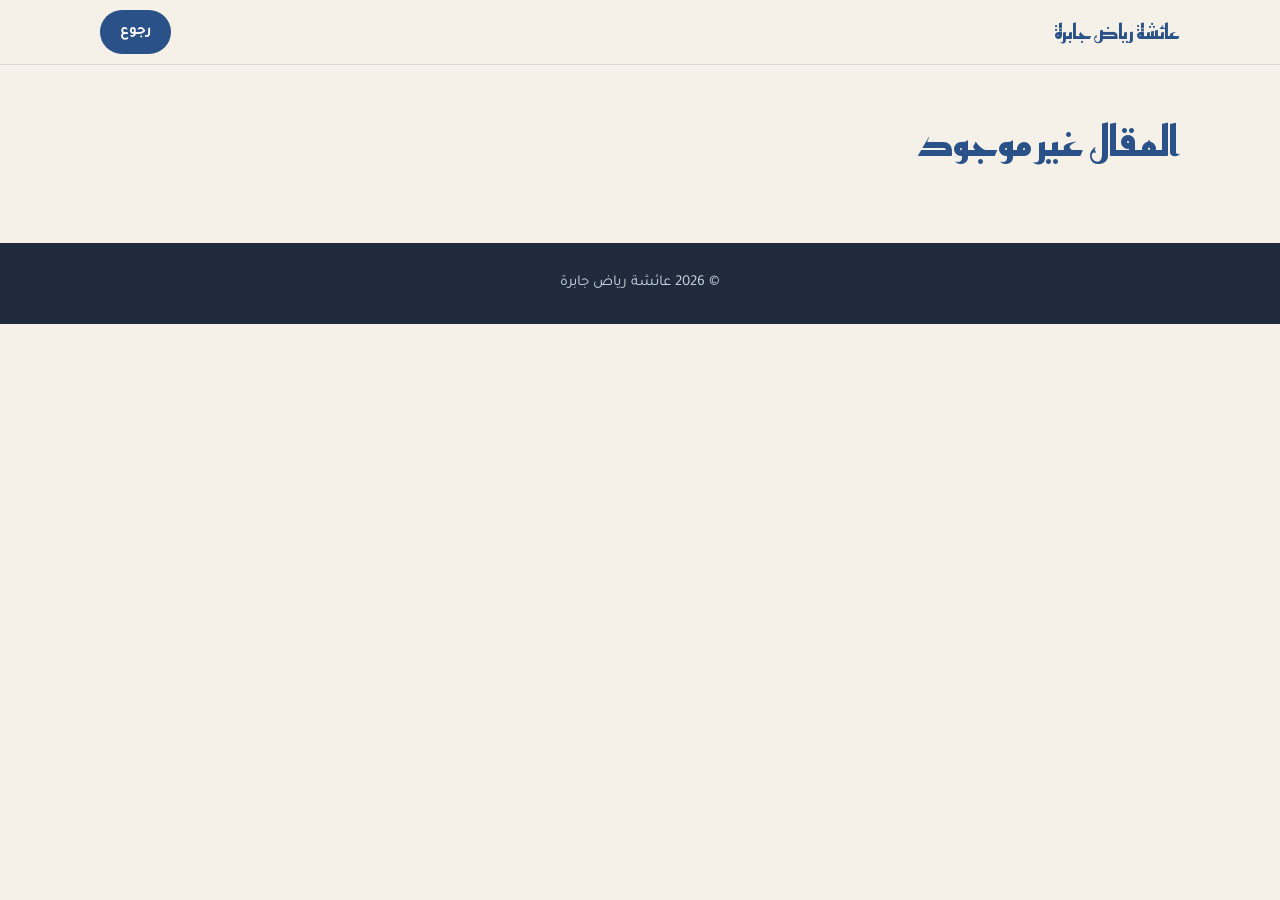
==== blog.html @ 4498d636 "Add files via upload" ====
<!doctype html>
<html lang="ar" dir="rtl">
<head>
<meta charset="utf-8">
<meta name="viewport" content="width=device-width, initial-scale=1">
<title>المدوّنة — عائشة رياض جابرة</title>
<meta name="theme-color" content="#f5f1e8">
<link rel="preconnect" href="https://fonts.googleapis.com">
<link rel="preconnect" href="https://fonts.gstatic.com" crossorigin>
<link href="https://fonts.googleapis.com/css2?family=Reem+Kufi:wght@400;500;600;700&family=Tajawal:wght@400;500;700&display=swap" rel="stylesheet">
<link rel="stylesheet" href="style.css">
</head>
<body>
<header class="nav">
  <div class="wrap">
    <a class="brand" href="index.html" data-name>عائشة رياض جابرة</a>
    <a class="btn btn-blue btn-sm" href="index.html#blog">رجوع</a>
  </div>
</header>
<main class="article"><div class="wrap" id="post-root"></div></main>
<footer>© <span id="year">2026</span> <span data-name>عائشة رياض جابرة</span></footer>
<script src="content.js"></script>
<script src="main.js"></script>
</body>
</html>
---- style.css ----
:root{
  --cream:#f5f1e8;
  --cream-2:#ece5d6;
  --paper:#fbf8f1;
  --ink:#1f2a3d;
  --muted:#5d6678;
  --blue:#2a5288;
  --blue-2:#3b6aab;
  --red:#c8202f;
  --rose:#c45d63;
  --lav:#8a7bb0;
  --line:rgba(31,42,61,.12);
  --radius:22px;
  --shadow:0 10px 30px rgba(42,82,136,.10);
}
*{box-sizing:border-box;margin:0;padding:0}
html{scroll-behavior:smooth;scroll-padding-top:76px}
body{
  font-family:"Tajawal","Segoe UI",Tahoma,sans-serif;
  background:var(--cream);color:var(--ink);
  line-height:1.9;font-size:17px;-webkit-text-size-adjust:100%;
}
img{max-width:100%;display:block}
a{color:inherit}
h1,h2,h3{font-family:"Reem Kufi","Tajawal",sans-serif;line-height:1.4;font-weight:700}
.wrap{width:min(1080px,100% - 32px);margin-inline:auto}
section{padding:72px 0}
.eyebrow{color:var(--red);font-weight:700;font-size:.9rem;letter-spacing:.02em}
.sec-title{font-size:clamp(1.9rem,5vw,2.6rem);color:var(--blue);margin:4px 0 8px}
.sec-intro{color:var(--muted);max-width:60ch;margin-bottom:32px}

/* ---------- nav ---------- */
.nav{position:sticky;top:0;z-index:50;background:rgba(245,241,232,.9);backdrop-filter:blur(10px);-webkit-backdrop-filter:blur(10px);border-bottom:1px solid var(--line)}
.nav .wrap{display:flex;align-items:center;justify-content:space-between;height:64px}
.brand{font-family:"Reem Kufi",sans-serif;font-size:1.3rem;color:var(--blue);text-decoration:none;font-weight:700}
.menu{display:flex;gap:22px;list-style:none}
.menu a{text-decoration:none;font-weight:500;color:var(--ink);padding:6px 2px;border-bottom:2px solid transparent}
.menu a:hover{border-color:var(--red)}
.burger{display:none;background:none;border:0;width:44px;height:44px;cursor:pointer;color:var(--blue)}
.burger span{display:block;width:24px;height:2px;background:currentColor;margin:5px auto;transition:.25s}
@media(max-width:760px){
  .burger{display:block}
  .menu{position:absolute;inset-inline:0;top:64px;background:var(--cream);flex-direction:column;gap:0;border-bottom:1px solid var(--line);max-height:0;overflow:hidden;transition:max-height .3s}
  .menu.open{max-height:380px}
  .menu a{display:block;padding:14px 20px;border-bottom:1px solid var(--line)}
}

/* ---------- hero ---------- */
.hero{padding:32px 0 56px}
.hero-card{
  position:relative;border-radius:32px;overflow:hidden;color:#fff;
  min-height:min(560px,78vh);display:grid;place-items:center;text-align:center;padding:48px 24px;
  background:#3b6aab url("img-bg-gradient.jpg") center/cover;
}
.hero-card::after{content:"";position:absolute;inset:0;background:rgba(20,30,60,.12)}
.hero-inner{position:relative;z-index:1;max-width:720px}
.hero small{display:block;font-size:1.05rem;opacity:.95;margin-bottom:10px}
.hero h1{font-size:clamp(2.4rem,9vw,4.6rem);font-weight:500;letter-spacing:.01em}
.hero .role{font-size:clamp(1.1rem,3.6vw,1.5rem);margin-top:6px;opacity:.95}
.hero .quote{margin-top:26px;font-family:"Reem Kufi",sans-serif;font-size:1.25rem}
.hero .quote span{display:block;font-family:"Tajawal",sans-serif;font-size:.9rem;opacity:.85;margin-top:2px}
.cta{display:flex;gap:12px;justify-content:center;flex-wrap:wrap;margin-top:30px}
.btn{display:inline-flex;align-items:center;justify-content:center;gap:8px;min-height:46px;padding:10px 24px;border-radius:999px;text-decoration:none;font-weight:700;font-family:inherit;font-size:1rem;border:2px solid transparent;transition:.2s;cursor:pointer}
.btn-light{background:var(--cream);color:var(--blue)}
.btn-light:hover{background:#fff}
.btn-ghost{border-color:#fff;color:#fff}
.btn-ghost:hover{background:rgba(255,255,255,.18)}
.btn-blue{background:var(--blue);color:#fff}
.btn-blue:hover{background:var(--blue-2)}
.btn-rose{background:var(--rose);color:#fff}
.btn-sm{min-height:40px;padding:6px 18px;font-size:.95rem}

/* ---------- about ---------- */
.about{background:var(--paper);border-block:1px solid var(--line)}
.about p{font-size:1.15rem;max-width:62ch}
.about p+p{margin-top:14px}
.about .lead{font-family:"Reem Kufi",sans-serif;font-size:1.5rem;color:var(--blue);line-height:1.8}

/* ---------- timeline ---------- */
.timeline{position:relative;list-style:none;padding-inline-start:34px}
.timeline::before{content:"";position:absolute;inset-block:8px;inset-inline-start:9px;width:4px;background:var(--blue);border-radius:4px}
.tl-item{position:relative;background:var(--paper);border:1px solid var(--line);border-radius:var(--radius);padding:18px 22px;margin-bottom:18px;box-shadow:var(--shadow)}
.tl-item::before{content:"";position:absolute;inset-inline-start:-34px;top:26px;width:22px;height:22px;border-radius:50%;background:var(--blue);border:4px solid var(--cream);box-sizing:border-box}
.tl-item.latest{border-color:var(--red)}
.tl-item.latest::before{background:var(--red)}
.tl-period{color:var(--red);font-weight:700}
.tl-item h3{font-size:1.25rem;color:var(--blue);margin:2px 0}
.tl-place{font-weight:500}
.tl-note{color:var(--muted);font-size:.97rem;margin-top:6px}

/* ---------- projects ---------- */
.pgroup{margin-bottom:56px}
.pgroup h3{font-size:1.6rem;color:var(--blue)}
.pgroup .gi{color:var(--muted);margin:2px 0 20px}
.grid{display:grid;grid-template-columns:repeat(auto-fill,minmax(270px,1fr));gap:20px}
.card{background:var(--paper);border:1px solid var(--line);border-radius:var(--radius);overflow:hidden;display:flex;flex-direction:column;box-shadow:var(--shadow);transition:transform .25s}
.card:hover{transform:translateY(-4px)}
.card-img{background:#fff;height:200px;padding:16px;border-bottom:1px solid var(--line);overflow:hidden}
.card-img img{width:100%;height:100%;object-fit:contain}
.card-img.tall{padding:0}
.card-img.tall img{width:100%;height:100%;object-fit:cover;object-position:top}
.card-body{padding:18px 20px 22px;display:flex;flex-direction:column;gap:6px;flex:1}
.card-body h4{font-family:"Reem Kufi",sans-serif;font-size:1.15rem;color:var(--blue);line-height:1.6}
.card-body p{color:var(--muted);font-size:.97rem}
.links{display:flex;flex-wrap:wrap;gap:8px;margin-top:auto;padding-top:12px}

/* ---------- skills ---------- */
.skills{background:var(--cream-2)}
.skill-grid{display:grid;grid-template-columns:repeat(auto-fit,minmax(240px,1fr));gap:18px}
.skill-box{background:var(--paper);border-radius:var(--radius);padding:20px;border:1px solid var(--line)}
.skill-box h3{font-size:1.1rem;color:var(--red);margin-bottom:10px}
.chips{display:flex;flex-wrap:wrap;gap:8px;list-style:none}
.chips li{background:var(--cream);border:1px solid var(--line);border-radius:999px;padding:3px 14px;font-size:.95rem}

/* ---------- blog ---------- */
.post-list{display:grid;gap:14px;margin-bottom:20px}
.post{display:block;text-decoration:none;background:var(--paper);border:1px solid var(--line);border-radius:var(--radius);padding:18px 22px}
.post:hover{border-color:var(--blue)}
.post h3{color:var(--blue);font-size:1.25rem}
.post time{color:var(--red);font-size:.9rem;font-weight:700}
.post p{color:var(--muted)}
.blog-card{background:linear-gradient(135deg,var(--blue),#5a5aa6 60%,var(--rose));color:#fff;border-radius:28px;padding:34px 28px;text-align:center}
.blog-card p{max-width:46ch;margin:0 auto 18px}

/* ---------- contact ---------- */
.contact{background:var(--blue);color:#fff}
.contact .sec-title{color:#fff}
.contact .eyebrow{color:#ffd6d9}
.contact-list{display:grid;gap:12px;max-width:520px;margin-top:20px}
.contact-list a{display:flex;align-items:center;gap:14px;background:rgba(255,255,255,.1);border:1px solid rgba(255,255,255,.2);border-radius:18px;padding:12px 18px;text-decoration:none;min-height:56px;word-break:break-all}
.contact-list a:hover{background:rgba(255,255,255,.2)}
.contact-list .ic{flex:none;width:36px;height:36px;border-radius:50%;background:var(--cream);color:var(--blue);display:grid;place-items:center;font-weight:700;font-size:.85rem}
.contact-list bdi{direction:ltr}

footer{background:var(--ink);color:#cfd5e2;text-align:center;padding:26px 16px;font-size:.95rem}

/* ---------- post page ---------- */
.article{padding:48px 0 72px}
.article h1{font-size:clamp(1.8rem,6vw,2.6rem);color:var(--blue)}
.article time{color:var(--red);font-weight:700}
.article .body{margin-top:24px;font-size:1.15rem;max-width:62ch}
.article .body p+p{margin-top:16px}

/* ---------- reveal ---------- */
.reveal{opacity:0;transform:translateY(18px);transition:opacity .6s,transform .6s}
.reveal.in{opacity:1;transform:none}
@media(prefers-reduced-motion:reduce){.reveal{opacity:1;transform:none;transition:none}html{scroll-behavior:auto}}
:focus-visible{outline:3px solid var(--red);outline-offset:3px}
@media(max-width:480px){section{padding:56px 0}.hero-card{border-radius:24px}}
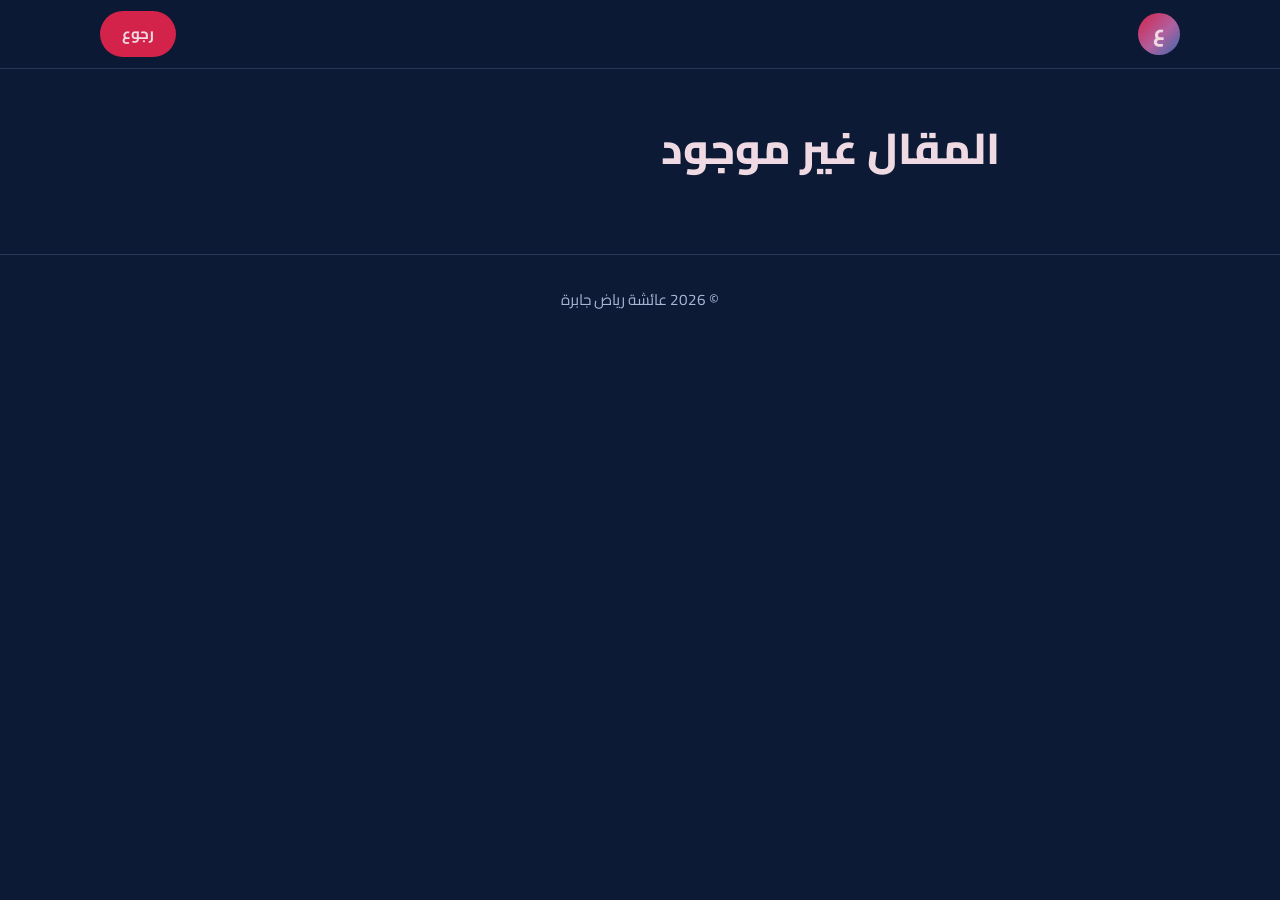
==== commit a548dcb9: "Add files via upload" ====
--- a/blog.html
+++ b/blog.html
@@ -2,22 +2,22 @@
 <html lang="ar" dir="rtl">
 <head>
 <meta charset="utf-8">
-<meta name="viewport" content="width=device-width, initial-scale=1">
+<meta name="viewport" content="width=device-width, initial-scale=1, viewport-fit=cover">
 <title>المدوّنة — عائشة رياض جابرة</title>
-<meta name="theme-color" content="#f5f1e8">
+<meta name="theme-color" content="#0c1a35">
 <link rel="preconnect" href="https://fonts.googleapis.com">
 <link rel="preconnect" href="https://fonts.gstatic.com" crossorigin>
-<link href="https://fonts.googleapis.com/css2?family=Reem+Kufi:wght@400;500;600;700&family=Tajawal:wght@400;500;700&display=swap" rel="stylesheet">
+<link href="https://fonts.googleapis.com/css2?family=Cairo:wght@400;500;600;700;800&display=swap" rel="stylesheet">
 <link rel="stylesheet" href="style.css">
 </head>
 <body>
 <header class="nav">
-  <div class="wrap">
-    <a class="brand" href="index.html" data-name>عائشة رياض جابرة</a>
-    <a class="btn btn-blue btn-sm" href="index.html#blog">رجوع</a>
+  <div class="wrap nav-in">
+    <a class="logo" href="index.html" aria-label="عائشة"><span>ع</span></a>
+    <a class="btn btn-main btn-sm" href="index.html#blog">رجوع</a>
   </div>
 </header>
-<main class="article"><div class="wrap" id="post-root"></div></main>
+<main class="article"><div class="wrap narrow" id="post-root"></div></main>
 <footer>© <span id="year">2026</span> <span data-name>عائشة رياض جابرة</span></footer>
 <script src="content.js"></script>
 <script src="main.js"></script>
--- a/style.css
+++ b/style.css
@@ -1,149 +1,200 @@
 :root{
-  --cream:#f5f1e8;
-  --cream-2:#ece5d6;
-  --paper:#fbf8f1;
-  --ink:#1f2a3d;
-  --muted:#5d6678;
-  --blue:#2a5288;
-  --blue-2:#3b6aab;
-  --red:#c8202f;
-  --rose:#c45d63;
-  --lav:#8a7bb0;
-  --line:rgba(31,42,61,.12);
-  --radius:22px;
-  --shadow:0 10px 30px rgba(42,82,136,.10);
+  /* الألوان مأخوذة من ملف أعمالك: أزرق، قرمزي، وردي بنفسجي، وخوخي. بدون أبيض. */
+  --bg:#0c1a35;
+  --bg-2:#112245;
+  --surface:#15284f;
+  --surface-2:#1b3262;
+  --line:rgba(170,190,235,.18);
+  --text:#e6dcec;
+  --text-soft:#aab6d6;
+  --head:#efd9e3;
+  --blue:#3b6aab;
+  --blue-2:#6f93cf;
+  --crimson:#d3234a;
+  --magenta:#b0609f;
+  --peach:#e0916e;
+  --ink:#0c1a35;
+  --font:"Cairo","Segoe UI",Tahoma,sans-serif;
+  --radius:24px;
 }
 *{box-sizing:border-box;margin:0;padding:0}
-html{scroll-behavior:smooth;scroll-padding-top:76px}
-body{
-  font-family:"Tajawal","Segoe UI",Tahoma,sans-serif;
-  background:var(--cream);color:var(--ink);
-  line-height:1.9;font-size:17px;-webkit-text-size-adjust:100%;
-}
+html{scroll-behavior:smooth;scroll-padding-top:84px;background:var(--bg)}
+body{font-family:var(--font);background:var(--bg);color:var(--text);line-height:1.95;font-size:17px;-webkit-text-size-adjust:100%;overflow-x:hidden}
 img{max-width:100%;display:block}
 a{color:inherit}
-h1,h2,h3{font-family:"Reem Kufi","Tajawal",sans-serif;line-height:1.4;font-weight:700}
+h1,h2,h3,h4{font-family:var(--font);line-height:1.5;color:var(--head);font-weight:800}
 .wrap{width:min(1080px,100% - 32px);margin-inline:auto}
-section{padding:72px 0}
-.eyebrow{color:var(--red);font-weight:700;font-size:.9rem;letter-spacing:.02em}
-.sec-title{font-size:clamp(1.9rem,5vw,2.6rem);color:var(--blue);margin:4px 0 8px}
-.sec-intro{color:var(--muted);max-width:60ch;margin-bottom:32px}
+.narrow{width:min(720px,100% - 32px)}
+section{padding:72px 0;position:relative}
+.sec-title{font-size:clamp(2rem,6vw,2.8rem);text-align:center;margin-bottom:6px}
+.sec-intro{text-align:center;color:var(--text-soft);margin-bottom:40px}
 
 /* ---------- nav ---------- */
-.nav{position:sticky;top:0;z-index:50;background:rgba(245,241,232,.9);backdrop-filter:blur(10px);-webkit-backdrop-filter:blur(10px);border-bottom:1px solid var(--line)}
-.nav .wrap{display:flex;align-items:center;justify-content:space-between;height:64px}
-.brand{font-family:"Reem Kufi",sans-serif;font-size:1.3rem;color:var(--blue);text-decoration:none;font-weight:700}
-.menu{display:flex;gap:22px;list-style:none}
-.menu a{text-decoration:none;font-weight:500;color:var(--ink);padding:6px 2px;border-bottom:2px solid transparent}
-.menu a:hover{border-color:var(--red)}
-.burger{display:none;background:none;border:0;width:44px;height:44px;cursor:pointer;color:var(--blue)}
-.burger span{display:block;width:24px;height:2px;background:currentColor;margin:5px auto;transition:.25s}
-@media(max-width:760px){
+.nav{position:sticky;top:0;z-index:60;background:rgba(12,26,53,.86);backdrop-filter:blur(12px);-webkit-backdrop-filter:blur(12px);border-bottom:1px solid var(--line)}
+.nav-in{display:flex;align-items:center;justify-content:space-between;height:68px}
+.logo{width:42px;height:42px;border-radius:50%;display:grid;place-items:center;text-decoration:none;background:linear-gradient(135deg,var(--crimson),var(--magenta) 55%,var(--blue));color:var(--head);font-weight:800;font-size:1.3rem;line-height:1}
+.logo span{transform:translateY(-1px)}
+.menu{display:flex;gap:26px;list-style:none}
+.menu a{text-decoration:none;font-weight:600;color:var(--text);padding:8px 2px;border-bottom:2px solid transparent;transition:.2s}
+.menu a:hover,.menu a.on{border-color:var(--peach);color:var(--head)}
+.burger{display:none;background:none;border:0;width:46px;height:46px;cursor:pointer;color:var(--head)}
+.burger i{display:block;width:24px;height:2px;background:currentColor;margin:5px auto;border-radius:2px}
+@media(max-width:820px){
   .burger{display:block}
-  .menu{position:absolute;inset-inline:0;top:64px;background:var(--cream);flex-direction:column;gap:0;border-bottom:1px solid var(--line);max-height:0;overflow:hidden;transition:max-height .3s}
-  .menu.open{max-height:380px}
-  .menu a{display:block;padding:14px 20px;border-bottom:1px solid var(--line)}
+  .menu{position:absolute;inset-inline:0;top:68px;background:var(--bg-2);flex-direction:column;gap:0;border-bottom:1px solid var(--line);max-height:0;overflow:hidden;transition:max-height .3s}
+  .menu.open{max-height:420px}
+  .menu a{display:block;padding:15px 24px;border-bottom:1px solid var(--line)}
 }
 
 /* ---------- hero ---------- */
-.hero{padding:32px 0 56px}
-.hero-card{
-  position:relative;border-radius:32px;overflow:hidden;color:#fff;
-  min-height:min(560px,78vh);display:grid;place-items:center;text-align:center;padding:48px 24px;
-  background:#3b6aab url("img-bg-gradient.jpg") center/cover;
-}
-.hero-card::after{content:"";position:absolute;inset:0;background:rgba(20,30,60,.12)}
-.hero-inner{position:relative;z-index:1;max-width:720px}
-.hero small{display:block;font-size:1.05rem;opacity:.95;margin-bottom:10px}
-.hero h1{font-size:clamp(2.4rem,9vw,4.6rem);font-weight:500;letter-spacing:.01em}
-.hero .role{font-size:clamp(1.1rem,3.6vw,1.5rem);margin-top:6px;opacity:.95}
-.hero .quote{margin-top:26px;font-family:"Reem Kufi",sans-serif;font-size:1.25rem}
-.hero .quote span{display:block;font-family:"Tajawal",sans-serif;font-size:.9rem;opacity:.85;margin-top:2px}
-.cta{display:flex;gap:12px;justify-content:center;flex-wrap:wrap;margin-top:30px}
-.btn{display:inline-flex;align-items:center;justify-content:center;gap:8px;min-height:46px;padding:10px 24px;border-radius:999px;text-decoration:none;font-weight:700;font-family:inherit;font-size:1rem;border:2px solid transparent;transition:.2s;cursor:pointer}
-.btn-light{background:var(--cream);color:var(--blue)}
-.btn-light:hover{background:#fff}
-.btn-ghost{border-color:#fff;color:#fff}
-.btn-ghost:hover{background:rgba(255,255,255,.18)}
-.btn-blue{background:var(--blue);color:#fff}
-.btn-blue:hover{background:var(--blue-2)}
-.btn-rose{background:var(--rose);color:#fff}
-.btn-sm{min-height:40px;padding:6px 18px;font-size:.95rem}
+.hero{padding:60px 0 84px;text-align:center;overflow:hidden;min-height:calc(100svh - 68px);display:grid;align-items:center}
+.glow{position:absolute;border-radius:50%;filter:blur(80px);opacity:.55;pointer-events:none}
+.g1{width:420px;height:420px;background:var(--crimson);inset-inline-start:-140px;top:12%}
+.g2{width:480px;height:480px;background:var(--blue);inset-inline-end:-160px;top:-4%}
+.hero-in{position:relative;z-index:1}
+.monogram{width:96px;height:96px;margin:0 auto 18px;border-radius:50%;padding:3px;background:linear-gradient(135deg,var(--peach),var(--crimson),var(--magenta),var(--blue))}
+.monogram span{display:grid;place-items:center;width:100%;height:100%;border-radius:50%;background:var(--bg);font-size:2.8rem;font-weight:800;color:var(--head)}
+.kicker{color:var(--peach);font-weight:700;letter-spacing:.04em}
+.hero h1{font-size:clamp(2.5rem,10vw,4.8rem);margin:4px 0 0}
+.hero .role{font-size:clamp(1.3rem,4.5vw,1.8rem);color:var(--blue-2);font-weight:700}
+.hero .subrole{color:var(--text-soft);margin-top:2px}
+.quote{margin:26px auto 0;max-width:30ch}
+.quote span{display:block;font-size:1.35rem;font-weight:700;color:var(--head)}
+.quote small{display:block;color:var(--text-soft);font-size:.95rem}
+.cta{display:flex;gap:12px;justify-content:center;flex-wrap:wrap;margin-top:32px}
+.btn{display:inline-flex;align-items:center;justify-content:center;gap:8px;min-height:48px;padding:10px 28px;border-radius:999px;text-decoration:none;font-family:inherit;font-weight:700;font-size:1rem;border:2px solid transparent;cursor:pointer;transition:.2s}
+.btn-main{background:var(--crimson);color:var(--head)}
+.btn-main:hover{background:#e0345b}
+.btn-line{border-color:var(--blue-2);color:var(--text);background:transparent}
+.btn-line:hover{background:rgba(111,147,207,.16)}
+.btn-blue{background:var(--blue);color:var(--head)}
+.btn-blue:hover{background:#4b7bc0}
+.btn-sm{min-height:40px;padding:6px 20px;font-size:.95rem}
 
 /* ---------- about ---------- */
-.about{background:var(--paper);border-block:1px solid var(--line)}
-.about p{font-size:1.15rem;max-width:62ch}
-.about p+p{margin-top:14px}
-.about .lead{font-family:"Reem Kufi",sans-serif;font-size:1.5rem;color:var(--blue);line-height:1.8}
-
-/* ---------- timeline ---------- */
-.timeline{position:relative;list-style:none;padding-inline-start:34px}
-.timeline::before{content:"";position:absolute;inset-block:8px;inset-inline-start:9px;width:4px;background:var(--blue);border-radius:4px}
-.tl-item{position:relative;background:var(--paper);border:1px solid var(--line);border-radius:var(--radius);padding:18px 22px;margin-bottom:18px;box-shadow:var(--shadow)}
-.tl-item::before{content:"";position:absolute;inset-inline-start:-34px;top:26px;width:22px;height:22px;border-radius:50%;background:var(--blue);border:4px solid var(--cream);box-sizing:border-box}
-.tl-item.latest{border-color:var(--red)}
-.tl-item.latest::before{background:var(--red)}
-.tl-period{color:var(--red);font-weight:700}
-.tl-item h3{font-size:1.25rem;color:var(--blue);margin:2px 0}
-.tl-place{font-weight:500}
-.tl-note{color:var(--muted);font-size:.97rem;margin-top:6px}
-
-/* ---------- projects ---------- */
-.pgroup{margin-bottom:56px}
-.pgroup h3{font-size:1.6rem;color:var(--blue)}
-.pgroup .gi{color:var(--muted);margin:2px 0 20px}
-.grid{display:grid;grid-template-columns:repeat(auto-fill,minmax(270px,1fr));gap:20px}
-.card{background:var(--paper);border:1px solid var(--line);border-radius:var(--radius);overflow:hidden;display:flex;flex-direction:column;box-shadow:var(--shadow);transition:transform .25s}
-.card:hover{transform:translateY(-4px)}
-.card-img{background:#fff;height:200px;padding:16px;border-bottom:1px solid var(--line);overflow:hidden}
-.card-img img{width:100%;height:100%;object-fit:contain}
+.about{padding:48px 0;text-align:center}
+.about .lead{font-size:1.45rem;font-weight:700;color:var(--head);line-height:1.9}
+.about p+p{margin-top:16px;color:var(--text-soft);font-size:1.1rem}
+
+/* ---------- vertical timeline ---------- */
+.vline{display:flex;flex-direction:column;align-items:center;text-align:center}
+.seg{width:14px;height:92px;background:var(--peach);border-radius:2px;position:relative;opacity:.9}
+.seg::after{content:"";position:absolute;inset-inline-start:50%;top:10px;bottom:10px;width:3px;transform:translateX(50%);background:repeating-linear-gradient(var(--bg) 0 10px,transparent 10px 20px);opacity:.8}
+.seg.tint-b{background:var(--blue-2)}
+.seg.tint-m{background:var(--magenta)}
+.seg.tint-c{background:var(--crimson)}
+.bubble{width:92px;height:92px;border-radius:50%;display:grid;place-items:center;font-weight:800;font-size:1.25rem;border:3px solid var(--bg);box-shadow:0 0 0 3px var(--c,var(--peach));background:var(--c,var(--peach));color:var(--ink)}
+.entry{max-width:600px;padding:6px 8px 4px}
+.entry .period{color:var(--peach);font-weight:700;font-size:.97rem}
+.entry h3{font-size:1.5rem}
+.entry .erole{color:var(--text-soft);font-weight:600}
+.entry h4{color:var(--magenta);filter:brightness(1.45);font-size:1.2rem;margin:10px 0 6px}
+.entry p{color:var(--text)}
+.entry.now h3{color:var(--peach)}
+.endpill{margin-top:4px;border:2px dashed var(--blue-2);border-radius:999px;padding:10px 26px;font-weight:700;color:var(--head);background:var(--surface)}
+.endbub{width:56px;height:56px;border-radius:50%;background:var(--peach);margin-top:6px;display:grid;place-items:center;box-shadow:0 0 0 8px rgba(224,145,110,.25)}
+.endbub::after{content:"";width:18px;height:18px;border-radius:50%;background:var(--bg)}
+
+/* ---------- folders ---------- */
+.folders{display:grid;grid-template-columns:repeat(2,1fr);gap:18px}
+@media(min-width:760px){.folders{grid-template-columns:repeat(3,1fr);gap:22px}}
+.folder{position:relative;border:0;cursor:pointer;font-family:inherit;text-align:center;padding:0;background:none;margin-top:18px;transition:transform .25s}
+.folder:hover,.folder:focus-visible{transform:translateY(-5px)}
+.folder .tab{position:absolute;top:-17px;inset-inline-start:0;width:46%;height:26px;border-radius:14px 14px 0 0;background:var(--fb)}
+.folder .body{position:relative;background:var(--fb);color:var(--fc);border-radius:6px 22px 22px 22px;padding:16px 14px 22px;min-height:190px;display:flex;flex-direction:column;align-items:center;gap:6px}
+.folder .bar{width:100%;height:36px;border-radius:12px;background:rgba(255,255,255,.0);background:var(--fbar)}
+.folder .ico{width:58px;height:58px;border-radius:50%;background:var(--ink);color:var(--fb);display:grid;place-items:center;margin-top:10px}
+.folder .ico svg{width:26px;height:26px}
+.folder .fname{font-weight:800;font-size:1.12rem;line-height:1.5;margin-top:2px}
+.folder .fcount{font-size:.92rem;opacity:.8}
+
+.locked{margin-top:30px;display:flex;flex-direction:column;align-items:center;gap:10px;background:var(--surface);border:1px dashed var(--blue-2);border-radius:var(--radius);padding:26px 20px;text-align:center}
+.locked h3{font-size:1.4rem}
+.locked p{color:var(--text-soft);max-width:48ch}
+.lockbtn{width:68px;height:68px;border-radius:50%;border:0;background:var(--peach);color:var(--ink);display:grid;place-items:center;cursor:pointer;transition:.2s}
+.lockbtn:hover{transform:scale(1.07);background:#eba487}
+.lockbtn svg{width:30px;height:30px}
+
+/* ---------- modal ---------- */
+.modal{position:fixed;inset:0;z-index:100;display:flex;align-items:flex-end;justify-content:center}
+.modal[hidden]{display:none}
+.backdrop{position:absolute;inset:0;background:rgba(5,10,24,.7);backdrop-filter:blur(4px);-webkit-backdrop-filter:blur(4px)}
+.sheet{position:relative;width:min(900px,100%);max-height:88vh;max-height:88dvh;display:flex;flex-direction:column;background:var(--surface);border:1px solid var(--line);border-radius:28px 28px 0 0;animation:up .3s ease;padding-bottom:max(14px,env(safe-area-inset-bottom))}
+@keyframes up{from{transform:translateY(40px);opacity:0}to{transform:none;opacity:1}}
+@media(min-width:760px){.modal{align-items:center}.sheet{border-radius:28px;max-height:84vh}}
+.sheet-head{display:flex;align-items:center;justify-content:space-between;gap:12px;padding:18px 22px;border-bottom:1px solid var(--line)}
+.sheet-head h3{font-size:1.4rem;flex:1}
+.x{width:44px;height:44px;border-radius:50%;border:1px solid var(--line);background:var(--bg-2);color:var(--head);font-size:1.7rem;line-height:1;cursor:pointer;flex:none}
+.sheet-body{flex:1;min-height:0;align-content:start;grid-auto-rows:min-content;overflow:auto;padding:20px 22px;display:grid;gap:18px;grid-template-columns:repeat(auto-fill,minmax(250px,1fr));-webkit-overflow-scrolling:touch}
+.back{margin:6px 22px 0;align-self:stretch}
+
+/* cards inside modal */
+.card{flex:none;background:var(--bg-2);border:1px solid var(--line);border-radius:20px;overflow:hidden;display:flex;flex-direction:column}
+.card-img{flex:none;background:#dde3f1;height:170px;padding:14px;border-bottom:1px solid var(--line);overflow:hidden}
+.card-img img{width:100%;height:100%;object-fit:contain;background:transparent}
 .card-img.tall{padding:0}
-.card-img.tall img{width:100%;height:100%;object-fit:cover;object-position:top}
-.card-body{padding:18px 20px 22px;display:flex;flex-direction:column;gap:6px;flex:1}
-.card-body h4{font-family:"Reem Kufi",sans-serif;font-size:1.15rem;color:var(--blue);line-height:1.6}
-.card-body p{color:var(--muted);font-size:.97rem}
+.card-img.tall img{object-fit:cover;object-position:top}
+.card-img.ph{display:grid;place-items:center;background:linear-gradient(135deg,var(--blue),var(--magenta) 60%,var(--crimson))}
+.card-img.ph svg{width:54px;height:54px;color:var(--head)}
+.card-body{padding:16px 18px 20px;display:flex;flex-direction:column;gap:6px;flex:1}
+.card-body h4{font-size:1.1rem}
+.card-body p{color:var(--text-soft);font-size:.96rem;line-height:1.8}
 .links{display:flex;flex-wrap:wrap;gap:8px;margin-top:auto;padding-top:12px}
+.card video,.card iframe{width:100%;aspect-ratio:16/9;border:0;background:#000;display:block}
+.account{text-align:center;padding:24px 18px}
+.avatar{width:96px;height:96px;border-radius:50%;margin:0 auto 10px;padding:3px;background:linear-gradient(135deg,var(--peach),var(--crimson),var(--magenta),var(--blue))}
+.avatar>*{width:100%;height:100%;border-radius:50%;background:#d9e0f0;object-fit:contain;padding:8px;display:grid;place-items:center}
+.avatar .letter{background:var(--surface-2);color:var(--head);font-size:2.4rem;font-weight:800;padding:0}
+.account h4{font-size:1.2rem}
+.account .atag{color:var(--peach);font-size:.9rem;font-weight:700}
+.account p{color:var(--text-soft);font-size:.96rem;margin-top:6px}
+.account .links{justify-content:center}
+.wide{grid-column:1/-1}
+
+/* amadeus illustration (no real data) */
+.term{background:#050b18;border:1px solid var(--line);border-radius:14px;padding:14px;font-family:ui-monospace,Menlo,monospace;direction:ltr;text-align:left;color:#59d18a;font-size:.85rem;line-height:1.7}
+.term b{color:#8fb0ff;letter-spacing:.12em}
+.term .rd{display:block;height:11px;border-radius:3px;background:#1b2a4d;margin:7px 0}
+.term .rd.s{width:55%}.term .rd.m{width:78%}.term .rd.l{width:92%}
+.term em{display:block;font-style:normal;color:#6c7ea8;font-size:.75rem;margin-top:8px;direction:rtl;text-align:right;font-family:var(--font)}
 
 /* ---------- skills ---------- */
-.skills{background:var(--cream-2)}
-.skill-grid{display:grid;grid-template-columns:repeat(auto-fit,minmax(240px,1fr));gap:18px}
-.skill-box{background:var(--paper);border-radius:var(--radius);padding:20px;border:1px solid var(--line)}
-.skill-box h3{font-size:1.1rem;color:var(--red);margin-bottom:10px}
+.skill-grid{display:grid;grid-template-columns:repeat(auto-fit,minmax(250px,1fr));gap:18px}
+.skill-box{background:var(--surface);border:1px solid var(--line);border-radius:var(--radius);padding:22px}
+.skill-box h3{font-size:1.15rem;color:var(--peach);margin-bottom:12px}
 .chips{display:flex;flex-wrap:wrap;gap:8px;list-style:none}
-.chips li{background:var(--cream);border:1px solid var(--line);border-radius:999px;padding:3px 14px;font-size:.95rem}
-
-/* ---------- blog ---------- */
+.chips li{background:var(--bg-2);border:1px solid var(--line);border-radius:999px;padding:3px 14px;font-size:.93rem;line-height:1.8}
+.skill-extra{display:grid;grid-template-columns:repeat(auto-fit,minmax(280px,1fr));gap:18px;margin-top:18px}
+.courses{list-style:none;display:grid;gap:8px;color:var(--text);font-size:.95rem}
+.courses li{padding-inline-start:18px;position:relative}
+.courses li::before{content:"";position:absolute;inset-inline-start:0;top:.8em;width:8px;height:8px;border-radius:50%;background:var(--magenta)}
+
+/* ---------- blog / contact ---------- */
 .post-list{display:grid;gap:14px;margin-bottom:20px}
-.post{display:block;text-decoration:none;background:var(--paper);border:1px solid var(--line);border-radius:var(--radius);padding:18px 22px}
-.post:hover{border-color:var(--blue)}
-.post h3{color:var(--blue);font-size:1.25rem}
-.post time{color:var(--red);font-size:.9rem;font-weight:700}
-.post p{color:var(--muted)}
-.blog-card{background:linear-gradient(135deg,var(--blue),#5a5aa6 60%,var(--rose));color:#fff;border-radius:28px;padding:34px 28px;text-align:center}
-.blog-card p{max-width:46ch;margin:0 auto 18px}
-
-/* ---------- contact ---------- */
-.contact{background:var(--blue);color:#fff}
-.contact .sec-title{color:#fff}
-.contact .eyebrow{color:#ffd6d9}
-.contact-list{display:grid;gap:12px;max-width:520px;margin-top:20px}
-.contact-list a{display:flex;align-items:center;gap:14px;background:rgba(255,255,255,.1);border:1px solid rgba(255,255,255,.2);border-radius:18px;padding:12px 18px;text-decoration:none;min-height:56px;word-break:break-all}
-.contact-list a:hover{background:rgba(255,255,255,.2)}
-.contact-list .ic{flex:none;width:36px;height:36px;border-radius:50%;background:var(--cream);color:var(--blue);display:grid;place-items:center;font-weight:700;font-size:.85rem}
+.post{display:block;text-decoration:none;background:var(--surface);border:1px solid var(--line);border-radius:var(--radius);padding:18px 22px}
+.post:hover{border-color:var(--blue-2)}
+.post time{color:var(--peach);font-size:.9rem;font-weight:700}
+.post p{color:var(--text-soft)}
+.blog-card{background:linear-gradient(135deg,var(--blue),#5a3f93 60%,var(--crimson));border-radius:28px;padding:34px 24px;text-align:center}
+.blog-card p{max-width:44ch;margin:0 auto 18px;color:var(--head)}
+.contact-list{display:grid;gap:12px}
+.contact-list a{display:flex;align-items:center;gap:14px;background:var(--surface);border:1px solid var(--line);border-radius:20px;padding:12px 18px;text-decoration:none;min-height:60px;word-break:break-all}
+.contact-list a:hover{border-color:var(--peach)}
+.contact-list .ic{flex:none;width:40px;height:40px;border-radius:50%;background:var(--peach);color:var(--ink);display:grid;place-items:center;font-weight:800;font-size:.85rem}
+.contact-list .plain{display:flex;align-items:center;gap:14px;padding:12px 18px;color:var(--text-soft)}
 .contact-list bdi{direction:ltr}
-
-footer{background:var(--ink);color:#cfd5e2;text-align:center;padding:26px 16px;font-size:.95rem}
-
-/* ---------- post page ---------- */
+footer{text-align:center;padding:30px 16px;color:var(--text-soft);border-top:1px solid var(--line);font-size:.95rem}
+
+/* ---------- article ---------- */
 .article{padding:48px 0 72px}
-.article h1{font-size:clamp(1.8rem,6vw,2.6rem);color:var(--blue)}
-.article time{color:var(--red);font-weight:700}
-.article .body{margin-top:24px;font-size:1.15rem;max-width:62ch}
+.article h1{font-size:clamp(1.9rem,6vw,2.7rem)}
+.article time{color:var(--peach);font-weight:700}
+.article .body{margin-top:24px;font-size:1.15rem}
 .article .body p+p{margin-top:16px}
 
 /* ---------- reveal ---------- */
 .reveal{opacity:0;transform:translateY(18px);transition:opacity .6s,transform .6s}
 .reveal.in{opacity:1;transform:none}
-@media(prefers-reduced-motion:reduce){.reveal{opacity:1;transform:none;transition:none}html{scroll-behavior:auto}}
-:focus-visible{outline:3px solid var(--red);outline-offset:3px}
-@media(max-width:480px){section{padding:56px 0}.hero-card{border-radius:24px}}
+@media(prefers-reduced-motion:reduce){.reveal{opacity:1;transform:none;transition:none}html{scroll-behavior:auto}.sheet{animation:none}}
+:focus-visible{outline:3px solid var(--peach);outline-offset:3px}
+body.lock{overflow:hidden}
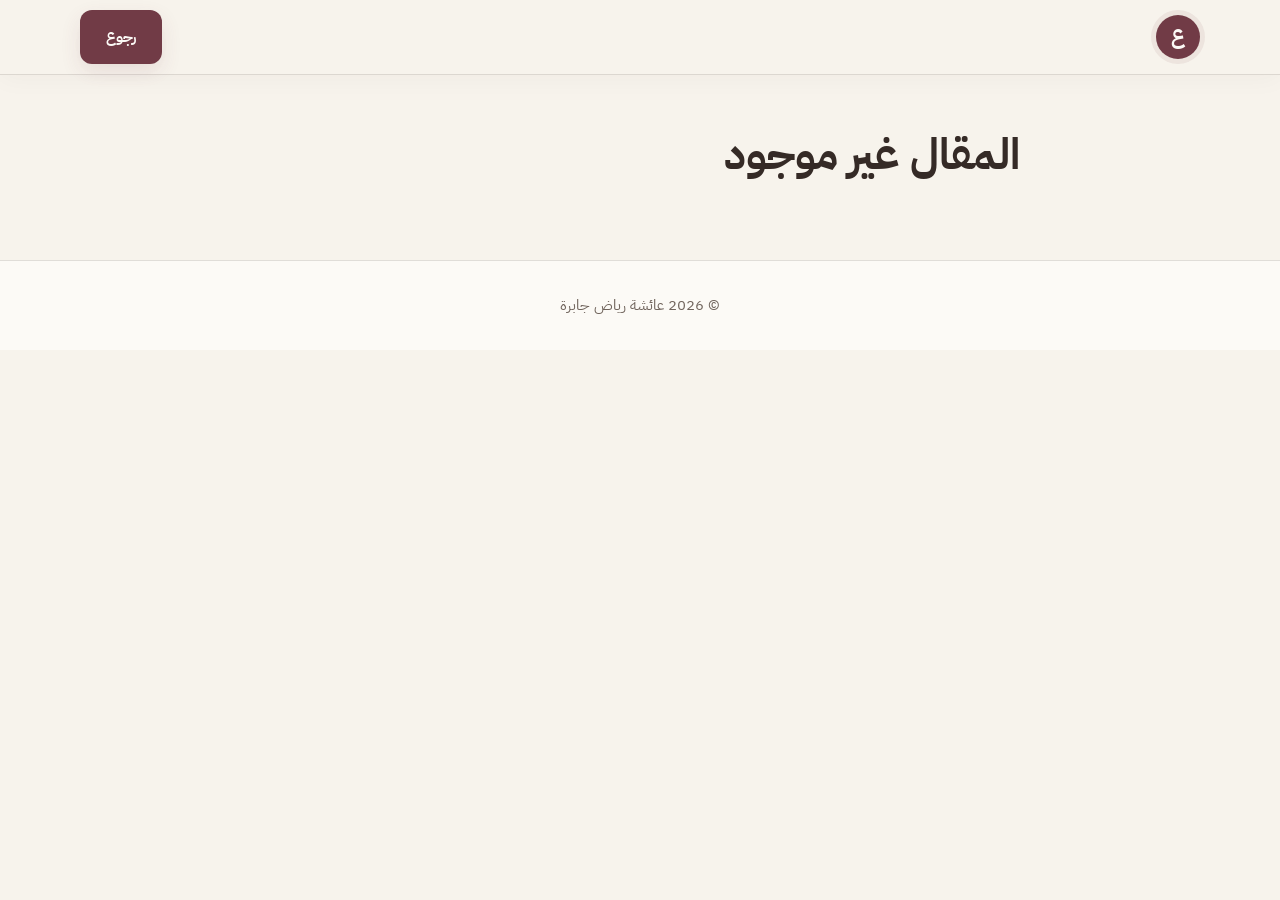
==== commit 3406f140: "Add files via upload" ====
--- a/blog.html
+++ b/blog.html
@@ -4,10 +4,10 @@
 <meta charset="utf-8">
 <meta name="viewport" content="width=device-width, initial-scale=1, viewport-fit=cover">
 <title>المدوّنة — عائشة رياض جابرة</title>
-<meta name="theme-color" content="#0c1a35">
+<meta name="theme-color" content="#F7F3EC">
 <link rel="preconnect" href="https://fonts.googleapis.com">
 <link rel="preconnect" href="https://fonts.gstatic.com" crossorigin>
-<link href="https://fonts.googleapis.com/css2?family=Cairo:wght@400;500;600;700;800&display=swap" rel="stylesheet">
+<link href="https://fonts.googleapis.com/css2?family=IBM+Plex+Sans+Arabic:wght@400;500;600;700&family=Cairo:wght@400;500;600;700;800&display=swap" rel="stylesheet">
 <link rel="stylesheet" href="style.css">
 </head>
 <body>
--- a/style.css
+++ b/style.css
@@ -198,3 +198,142 @@
 @media(prefers-reduced-motion:reduce){.reveal{opacity:1;transform:none;transition:none}html{scroll-behavior:auto}.sheet{animation:none}}
 :focus-visible{outline:3px solid var(--peach);outline-offset:3px}
 body.lock{overflow:hidden}
+
+
+/* ============================================================
+   Aisha editorial refresh — warm, calm, portfolio-first design
+   ============================================================ */
+:root{
+  --bg:#F7F3EC;
+  --bg-2:#FCFAF6;
+  --surface:#EFE6D9;
+  --surface-2:#E7D9CA;
+  --line:rgba(53,42,38,.14);
+  --text:#352A26;
+  --text-soft:#70645C;
+  --head:#352A26;
+  --blue:#713B46;
+  --blue-2:#9A806D;
+  --crimson:#713B46;
+  --magenta:#9A806D;
+  --peach:#B59A83;
+  --ink:#352A26;
+  --radius:26px;
+  --font:"IBM Plex Sans Arabic","Cairo","Segoe UI",Tahoma,sans-serif;
+}
+html{background:var(--bg)}
+body{background:var(--bg);color:var(--text);font-size:16px;line-height:1.9}
+.wrap{width:min(1120px,100% - 40px)}
+.narrow{width:min(760px,100% - 40px)}
+section{padding:clamp(58px,8vw,100px) 0}
+section:nth-of-type(even){background:rgba(239,230,217,.32)}
+.nav{background:rgba(247,243,236,.91);border-bottom:1px solid var(--line);box-shadow:0 4px 24px rgba(53,42,38,.035)}
+.nav-in{height:74px}
+.logo{background:var(--blue);color:var(--bg-2);width:44px;height:44px;box-shadow:0 0 0 5px rgba(113,59,70,.08)}
+.menu{gap:clamp(12px,2.5vw,30px)}
+.menu a{color:var(--text-soft);font-size:.94rem}
+.menu a:hover,.menu a.on{border-color:var(--blue);color:var(--blue)}
+.burger{color:var(--text)}
+@media(max-width:820px){.menu{top:74px;background:var(--bg-2);box-shadow:0 18px 24px rgba(53,42,38,.08)}}
+.hero{min-height:calc(90svh - 74px);padding:clamp(58px,9vw,112px) 0;position:relative;background:radial-gradient(ellipse at 12% 18%,rgba(201,184,165,.26),transparent 38%),radial-gradient(ellipse at 90% 78%,rgba(113,59,70,.09),transparent 35%),var(--bg)}
+.glow{filter:blur(100px);opacity:.13}
+.g1{background:#713B46;width:320px;height:320px;inset-inline-start:-180px;top:20%}
+.g2{background:#C9B8A5;width:400px;height:400px;inset-inline-end:-220px;top:0}
+.hero-in{max-width:850px}
+.monogram{width:78px;height:78px;margin-bottom:24px;padding:2px;background:var(--blue);box-shadow:0 0 0 8px rgba(113,59,70,.07)}
+.monogram span{background:var(--bg-2);color:var(--blue);font-size:2.35rem}
+.kicker,.section-kicker{color:var(--blue);font-size:.84rem;letter-spacing:.04em;font-weight:800}
+.hero h1{font-size:clamp(2.6rem,7.2vw,5rem);letter-spacing:-.045em;margin:8px 0 4px}
+.hero .role{color:var(--blue);font-size:clamp(1.25rem,3.6vw,1.8rem)}
+.hero .subrole{color:var(--text-soft);font-size:1.02rem}
+.hero-summary{max-width:610px;margin:22px auto 0;color:var(--text-soft);font-size:clamp(1rem,2.5vw,1.14rem);line-height:2.1}
+.quote{margin:24px auto 0;max-width:44ch;padding:12px 20px;border-inline-start:3px solid var(--peach)}
+.quote span{font-size:1.05rem;color:var(--blue);font-weight:700}
+.quote small{font-size:.8rem;color:var(--text-soft)}
+.cta{margin-top:30px;gap:12px}
+.btn{min-height:48px;padding:11px 24px;border-radius:12px;font-size:.95rem;transition:transform .22s,background .22s,border-color .22s}
+.btn:hover{transform:translateY(-2px)}
+.btn-main{background:var(--blue);color:var(--bg-2);box-shadow:0 8px 20px rgba(113,59,70,.12)}
+.btn-main:hover{background:#5D3039}
+.btn-line{border-color:rgba(113,59,70,.35);color:var(--blue);background:rgba(252,250,246,.45)}
+.btn-line:hover{background:var(--surface)}
+.btn-blue{background:var(--blue);color:var(--bg-2)}
+.about{padding:clamp(48px,7vw,80px) 0;text-align:center;background:var(--bg-2)!important;border-block:1px solid var(--line)}
+.about .lead{font-size:clamp(1.25rem,3.2vw,1.65rem);color:var(--blue);line-height:2}
+.about p+p{color:var(--text-soft);font-size:1.05rem;line-height:2.15}
+.section-kicker{text-align:center;margin-bottom:8px}
+.sec-title{font-size:clamp(1.9rem,4.7vw,2.7rem);letter-spacing:-.025em;margin-bottom:8px}
+.sec-intro{max-width:600px;margin:0 auto 42px;color:var(--text-soft);font-size:1rem}
+.vline{position:relative}
+.bubble{width:68px;height:68px;font-size:1rem;border:3px solid var(--bg);box-shadow:0 0 0 1px var(--line);background:var(--c,var(--peach));color:#FCFAF6}
+.seg{height:46px;width:2px;background:var(--line)}
+.seg::after{display:none}
+.entry{max-width:650px;padding:12px 24px 18px;margin:0 auto 2px;background:rgba(252,250,246,.7);border:1px solid var(--line);border-radius:20px;box-shadow:0 8px 28px rgba(53,42,38,.035)}
+.entry .period{color:var(--blue);font-size:.85rem}
+.entry h3{font-size:1.25rem;color:var(--text)}
+.entry .erole{color:var(--text-soft);font-size:.94rem}
+.entry h4{color:var(--blue);filter:none;font-size:1rem;margin:6px 0}
+.entry p{color:var(--text-soft);font-size:.95rem}
+.entry.now h3{color:var(--blue)}
+.endpill{background:var(--surface);border-color:var(--peach);color:var(--text);font-size:.95rem}
+.endbub{background:var(--peach);box-shadow:0 0 0 7px rgba(181,154,131,.16)}
+.endbub::after{background:var(--bg)}
+.folders{gap:18px}
+.folder{margin-top:20px}
+.folder .tab{height:22px;border-radius:10px 10px 0 0}
+.folder .body{min-height:220px;padding:20px 18px 24px;border-radius:5px 20px 20px 20px;box-shadow:0 10px 28px rgba(53,42,38,.06);border:1px solid rgba(53,42,38,.06);transition:box-shadow .25s}
+.folder:hover .body{box-shadow:0 18px 34px rgba(53,42,38,.1)}
+.folder .bar{height:28px}
+.folder .ico{width:54px;height:54px;background:rgba(252,250,246,.28);color:var(--fc);border:1px solid rgba(252,250,246,.28)}
+.folder .fname{font-size:1.04rem}
+.folder .fcount{font-size:.85rem;opacity:.8}
+.locked{background:var(--bg-2);border-color:var(--line)}
+.locked h3{color:var(--text)}
+.locked p{color:var(--text-soft)}
+.lockbtn{background:var(--blue);color:var(--bg-2)}
+.sheet{background:var(--bg-2);border-color:var(--line);box-shadow:0 24px 80px rgba(53,42,38,.18)}
+.sheet-head{border-color:var(--line)}
+.x{background:var(--surface);color:var(--text);border-color:var(--line)}
+.card{background:var(--bg-2);border-color:var(--line);box-shadow:0 8px 24px rgba(53,42,38,.04)}
+.card-img{background:#E7D9CA;border-color:var(--line)}
+.card-img.ph{background:linear-gradient(135deg,#713B46,#9A806D)}
+.card-body h4,.account h4{color:var(--text)}
+.card-body p,.account p{color:var(--text-soft)}
+.avatar{background:var(--blue)}
+.avatar .letter{background:var(--surface);color:var(--blue)}
+.account .atag{color:var(--blue)}
+.skill-grid{gap:16px}
+.skill-box{background:var(--bg-2);border:1px solid var(--line);border-radius:20px;padding:24px;box-shadow:0 8px 26px rgba(53,42,38,.035)}
+.skill-box h3{color:var(--blue);font-size:1.08rem}
+.chips li{background:var(--surface);border-color:rgba(53,42,38,.07);color:var(--text-soft);padding:5px 13px;font-size:.88rem}
+.courses li::before{background:var(--blue)}
+.post{background:var(--bg-2);border-color:var(--line);transition:transform .2s,border-color .2s}
+.post:hover{border-color:var(--blue);transform:translateY(-2px)}
+.post time{color:var(--blue)}
+.post p{color:var(--text-soft)}
+.blog-card{background:var(--surface);border:1px solid var(--line);color:var(--text)}
+.blog-card p{color:var(--text)}
+.contact-list a{background:var(--bg-2);border-color:var(--line);transition:transform .2s,border-color .2s}
+.contact-list a:hover{border-color:var(--blue);transform:translateX(-3px)}
+.contact-list .ic{background:var(--surface);color:var(--blue)}
+.contact-list .plain{color:var(--text-soft)}
+footer{border-color:var(--line);color:var(--text-soft);background:var(--bg-2)}
+.article time{color:var(--blue)}
+.term{background:#352A26;border-color:var(--line)}
+@media(max-width:600px){
+  .wrap,.narrow{width:calc(100% - 28px)}
+  .nav-in{height:66px}
+  .hero{min-height:auto;padding:64px 0 72px}
+  .hero h1{font-size:clamp(2.25rem,10vw,3.25rem)}
+  .hero-summary{font-size:.98rem}
+  .cta .btn{flex:1 1 100%;max-width:320px}
+  .quote{padding:10px 14px}
+  .sec-intro{margin-bottom:30px}
+  .folders{gap:12px;grid-template-columns:repeat(2,minmax(0,1fr))}
+  .folder .body{min-height:196px;padding:14px 10px 18px}
+  .folder .fname{font-size:.95rem}
+  .folder .ico{width:48px;height:48px}
+  .entry{padding:12px 15px}
+  .sheet-body{padding:14px;grid-template-columns:1fr}
+}
+@media(prefers-reduced-motion:reduce){.folder,.btn,.post,.contact-list a{transition:none}}
